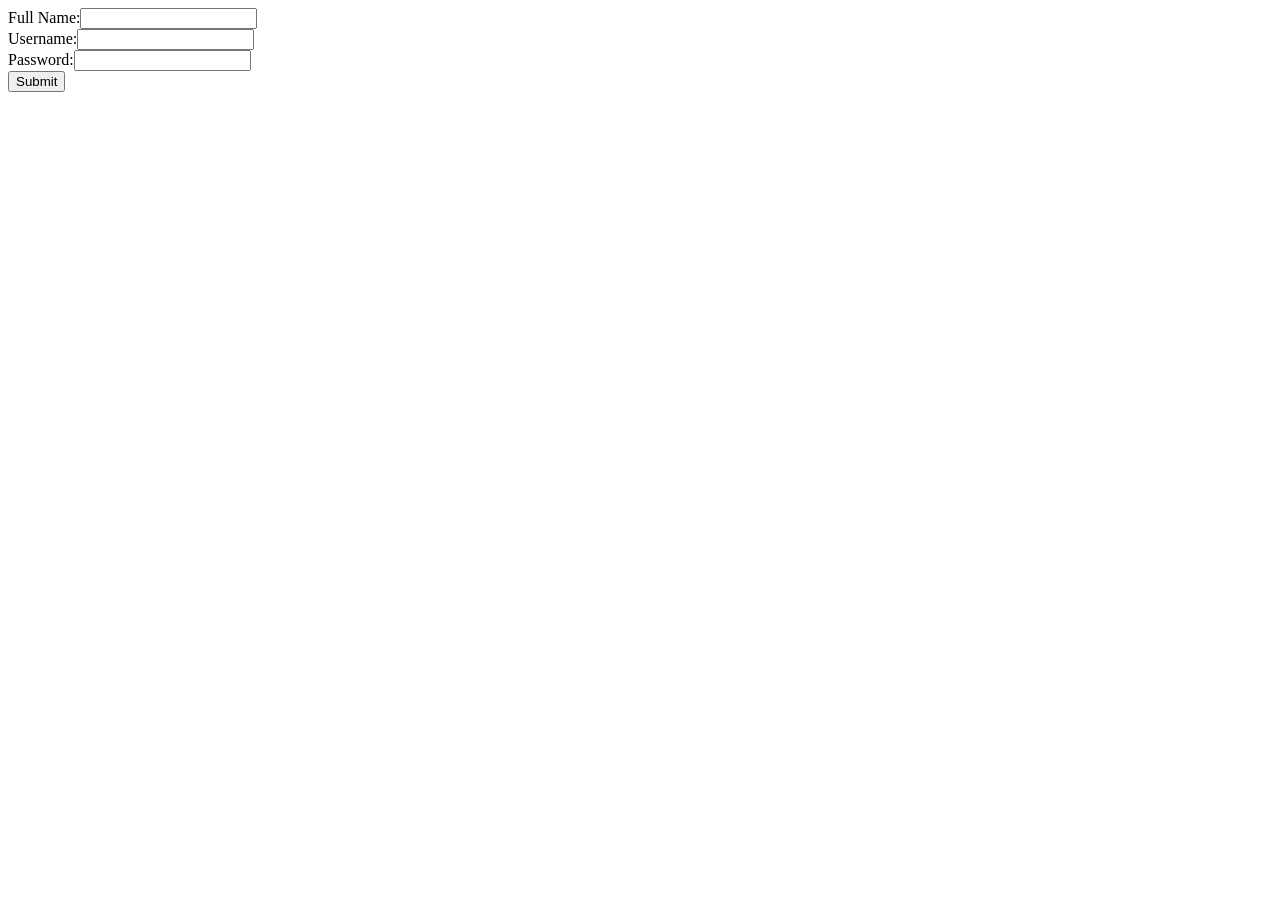
==== new_user.html @ 505800f1 "new idc" ====
<!DOCTYPE html>
<html lang="en">

<head>
    <meta charset="UTF-8">
    <meta name="viewport" content="width=device-width, initial-scale=1.0">
    <title>New User</title>
</head>

<body>
    <label>Full Name:<input type="text" name="newName" id="newName"></label><br>
    <label>Username:<input type="text" name="newUserName" id="newUserName"></label><br>
    <label>Password:<input type="text" name="newPassword" id="newPassword"></label><br>
    <button id="submitBtn">Submit</button>
    <script>
        document.addEventListener("DOMContentLoaded", async () => {
            submitBtn.addEventListener("click", async () => {
            const bodyData = {
                "name": newName.value,
                "username": newUserName.value,
                "password": newPassword.value,

            }
            const response = await fetch("http://localhost:8083/api/users", {
                method: "POST",
                body: JSON.stringify(bodyData),
                headers: {"Content-type": "application/json; charset=UTF-8"}

            })
            const data = await response.json()
        })
        })
    
    </script>
</body>

</html>
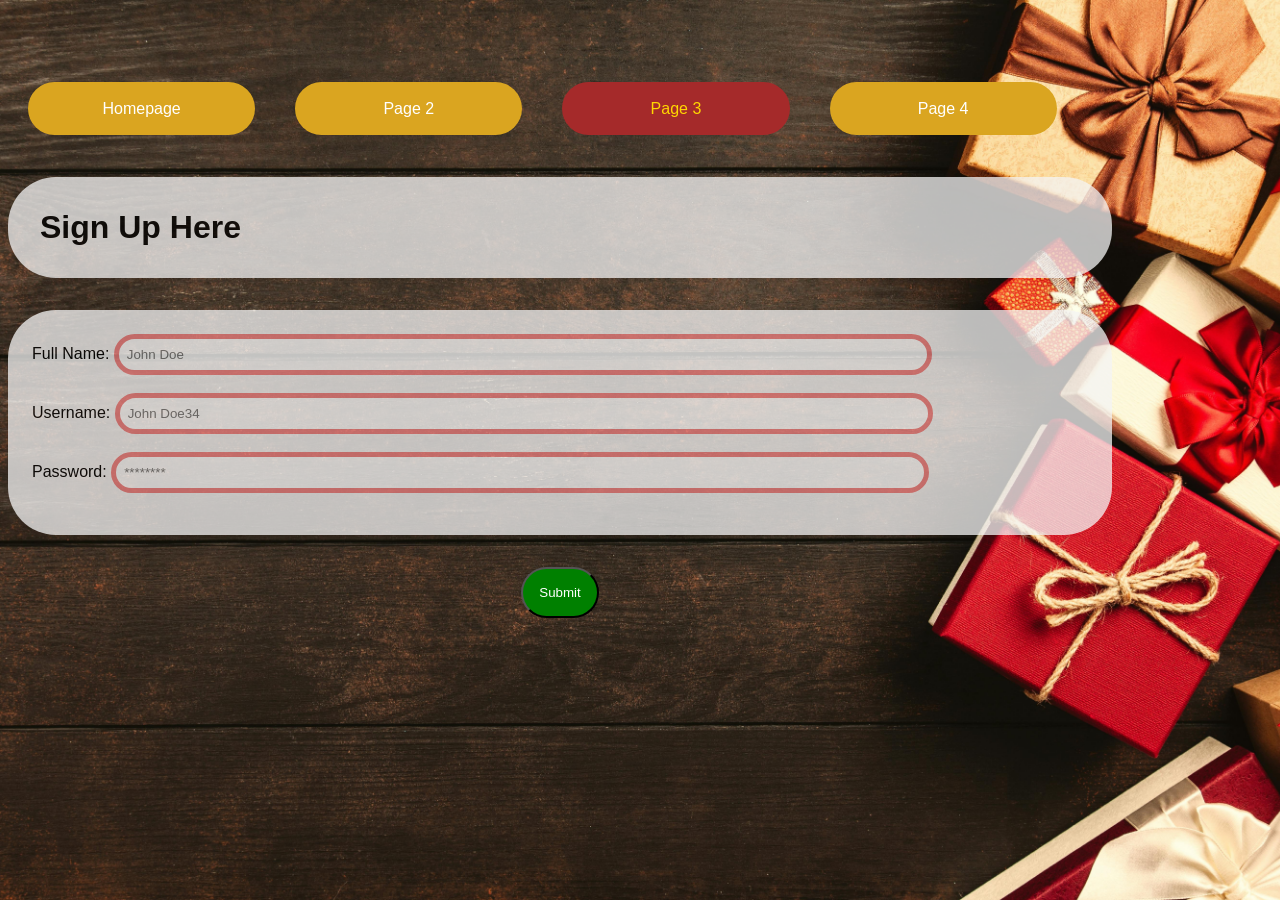
==== commit 7a72638c: "css.update" ====
--- a/new_user.html
+++ b/new_user.html
@@ -5,12 +5,21 @@
     <meta charset="UTF-8">
     <meta name="viewport" content="width=device-width, initial-scale=1.0">
     <title>New User</title>
+    <link rel="stylesheet" href="./css/style.css">
 </head>
-
 <body>
-    <label>Full Name:<input type="text" name="newName" id="newName"></label><br>
-    <label>Username:<input type="text" name="newUserName" id="newUserName"></label><br>
-    <label>Password:<input type="text" name="newPassword" id="newPassword"></label><br>
+    <header>
+        <a href="index.html" >Homepage</a>
+        <a href="Newtodo.html">Page 2</a>
+        <a href="new_user.html"class="selected">Page 3</a>
+        <a href="todo.html">Page 4</a>
+    </header>
+    <h1 class="homeTital">Sign Up Here</h1>
+    <div id="signUp">
+    <label>Full Name: <input type="text" name="newName" id="newName" placeholder="John Doe"></label><br><br>
+    <label>Username: <input type="text" name="newUserName" id="newUserName" placeholder="John Doe34"></label><br><br>
+    <label>Password: <input type="text" name="newPassword" id="newPassword" placeholder="********"></label><br><br>
+    </div>
     <button id="submitBtn">Submit</button>
     <script>
         document.addEventListener("DOMContentLoaded", async () => {
--- a/css/style.css
+++ b/css/style.css
@@ -0,0 +1,95 @@
+body {
+    background-image: url("../images/christmas.jpeg.jpg");
+    background-size: cover;
+    background-position: center;
+    background-attachment: fixed;
+    font-family: sans-serif;
+    text-align: center;
+}
+
+a {
+    margin: 20px;
+    margin-top: 2rem;
+    background-color: goldenrod;
+    padding: 1.1rem;
+    text-decoration: none;
+    color: white;
+    border-radius: 3rem;
+    justify-content: center;
+    width: 15vw;
+}
+
+a:hover {
+    background-color: brown;
+    color: gold;
+}
+
+a.selected {
+    background-color: brown;
+    color: gold;
+}
+
+#homeP {
+    background-color: whitesmoke;
+    border-radius: 3rem;
+    padding: 2rem;
+    opacity: 75%;
+    text-align: left;
+    margin-right: 10rem;
+    font-size: 2rem;
+}
+
+.homeTital {
+    background-color: whitesmoke;
+    border-radius: 3rem;
+    padding: 2rem;
+    opacity: 75%;
+    text-align: left;
+    margin-right: 10rem;
+}
+
+header {
+    margin-top: 50px;
+    text-align: center;
+    margin-right: 10rem;
+    display: flex;
+    justify-content: flex-start;
+}
+#userSelect {
+    width: 50%;
+    padding: .5rem;
+    border-radius: 3rem;
+    margin-bottom: 3rem;
+    border: 5px solid lightcoral;
+    margin-right: 10rem;
+}
+#allTasks {
+    background-color: whitesmoke;
+    border-radius: 3rem;
+    padding: 1rem;
+    opacity: 75%;
+    text-align: left;
+    margin-right: 10rem;
+}
+#signUp{
+    background-color: whitesmoke;
+    padding: 1.5rem;
+    margin: 2rem 0;
+    margin-right: 10rem;
+    border-radius: 3rem;
+    opacity: 75%;
+    text-align: left;
+}
+input{
+    width: 75%;
+    border: 5px solid lightcoral;
+    border-radius: 2rem;
+    padding: 0.5rem;
+}
+#submitBtn{
+    margin-right: 10rem;
+    padding: 1rem;
+    border-radius: 2rem;
+    background-color: green;
+    color: white;
+}
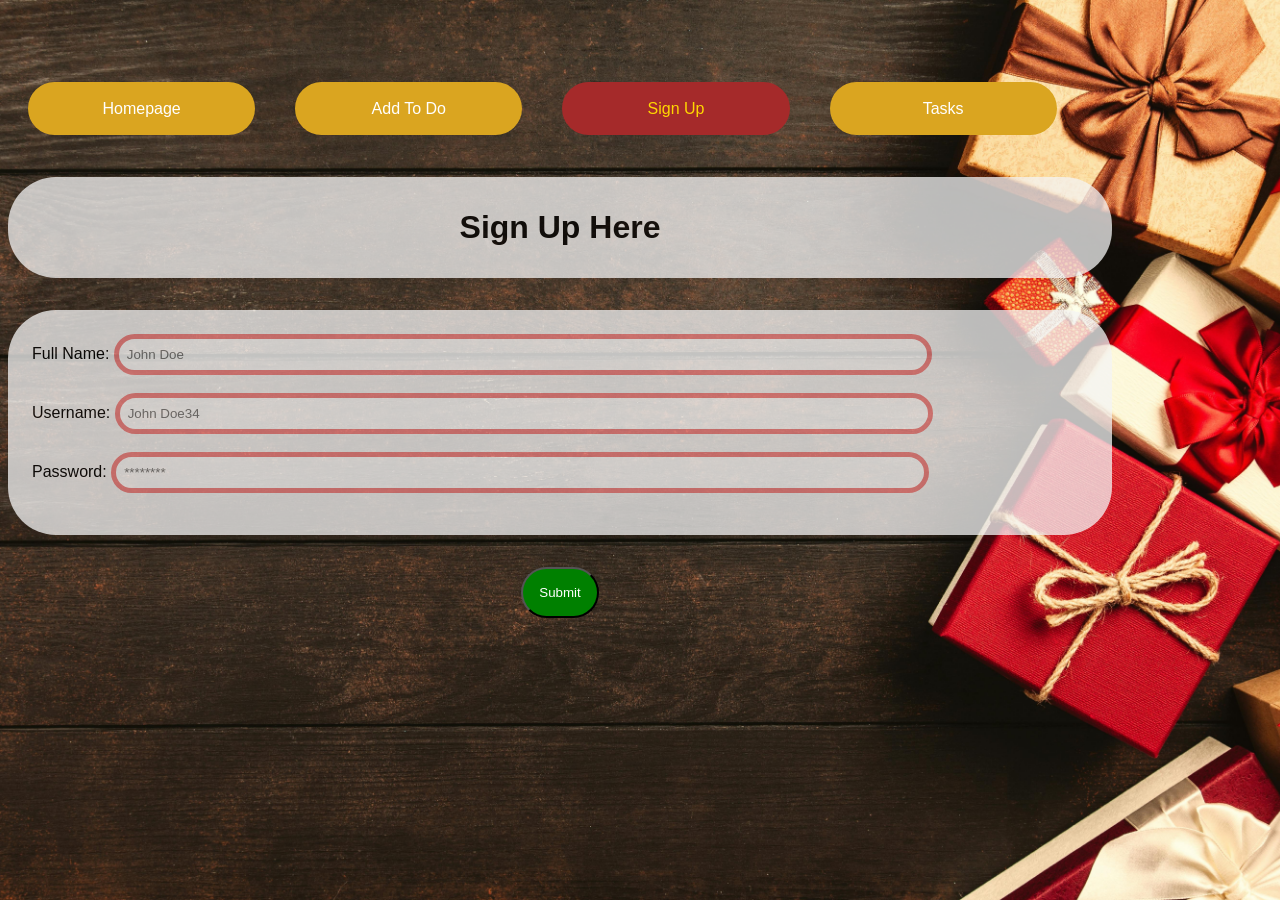
==== commit c6418fc3: "stylesss" ====
--- a/new_user.html
+++ b/new_user.html
@@ -9,10 +9,10 @@
 </head>
 <body>
     <header>
-        <a href="index.html" >Homepage</a>
-        <a href="Newtodo.html">Page 2</a>
-        <a href="new_user.html"class="selected">Page 3</a>
-        <a href="todo.html">Page 4</a>
+        <a href="index.html">Homepage</a>
+        <a href="Newtodo.html">Add To Do</a>
+        <a href="new_user.html" class="selected"> Sign Up</a>
+        <a href="todo.html">Tasks</a>
     </header>
     <h1 class="homeTital">Sign Up Here</h1>
     <div id="signUp">
--- a/css/style.css
+++ b/css/style.css
@@ -44,7 +44,7 @@
     border-radius: 3rem;
     padding: 2rem;
     opacity: 75%;
-    text-align: left;
+    text-align: center;
     margin-right: 10rem;
 }
 
@@ -92,4 +92,21 @@
     border-radius: 2rem;
     background-color: green;
     color: white;
+}
+#newTodo{
+    background-color: whitesmoke;
+    padding: 1.5rem;
+    margin: 2rem 0;
+    margin-right: 10rem;
+    border-radius: 3rem;
+    opacity: 75%;
+    text-align: center;
+
+}
+#newTask{
+    margin-right: 10rem;
+    padding: 1rem;
+    border-radius: 2rem;
+    background-color: green;
+    color: white;
 }
